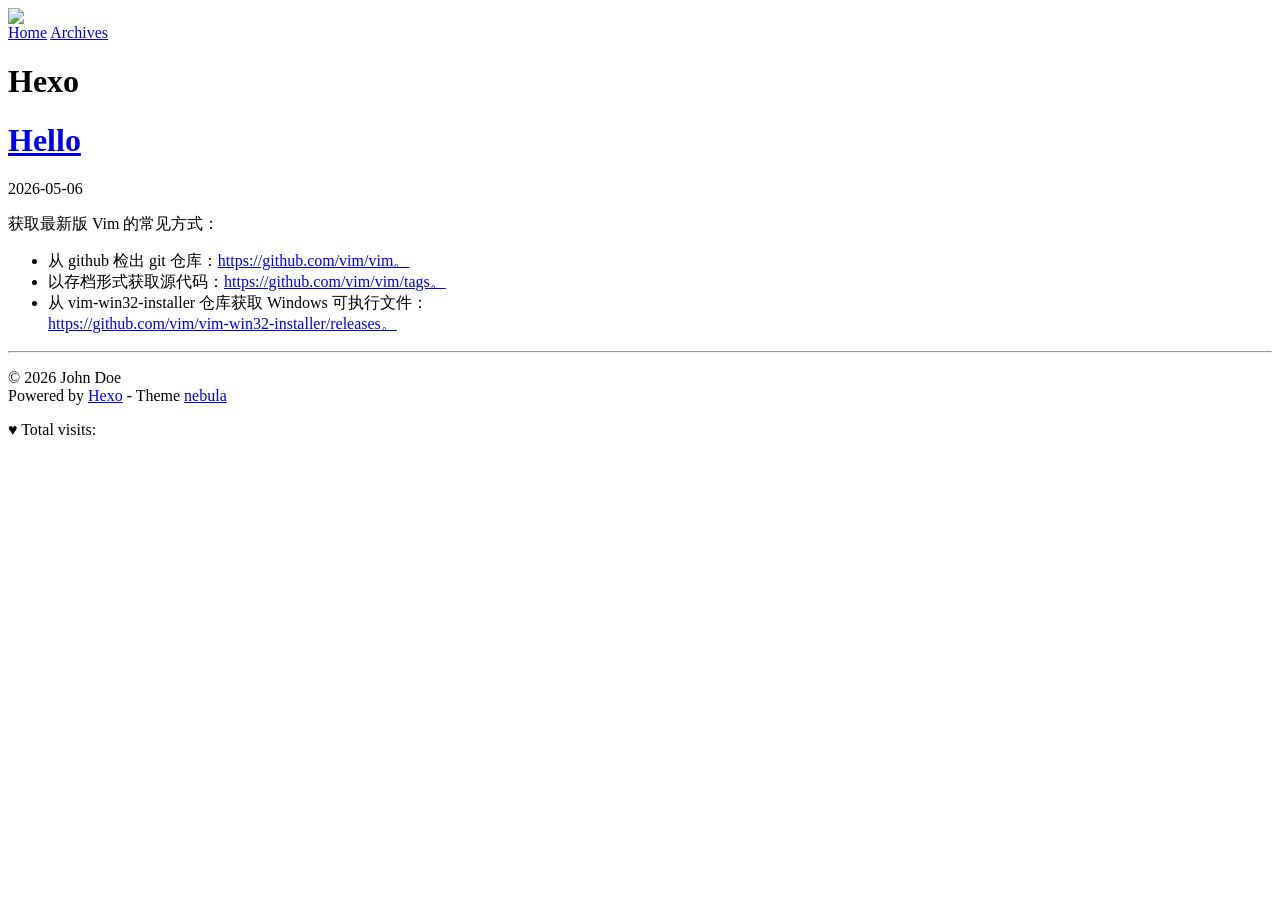
==== index.html @ b6f0b676 "Site updated: YYYY-05-2026年5月8日 20:26:50" ====
<html>

<head>
    <meta charset="utf-8">
    
    <title>Hexo</title>
    <meta http-equiv="X-UA-Compatible" content="IE=edge">
    <meta name="viewport" content="width=device-width, initial-scale=1">

    <meta name="description" content="">
    <meta name="author" content="">
    <link rel="icon" href="/favicon/favicon.ico">
    
<link rel="stylesheet" href="/startagain/css/main.css">

    
<link rel="stylesheet" href="/startagain/css/tagplugins.css">

    
<link rel="stylesheet" href="/startagain/css/highlight.css">

    


    <!-- rss -->
    
    
      <link rel="alternate" href="/startagain/atom.xml" title="Hexo" type="application/atom+xml" />
    
<meta name="generator" content="Hexo 8.1.1"></head>

<body>
  <div class="blog-header">
   <a id="menu-nav-icon"><img src="/startagain/image/menu.png"/></a>
   <div class="nav-container">
     <nav id="main-nav">
       
         <a class="main-nav-link" href="/startagain/">Home</a>
       
         <a class="main-nav-link" href="/startagain/archives">Archives</a>
       
     </nav>
   </div>
   <!--
   <div id="search-form-wrap">
     <form action="//google.com/search" method="get" accept-charset="UTF-8" class="search-form"><input type="search" name="q" class="search-form-input" placeholder="Search"><button type="submit" class="search-form-submit">&#xF002;</button><input type="hidden" name="sitesearch" value="https://shirenyuaaaa.github.io/startagain"></form>
   </div>
 -->
    <h1 class="blog-title">Hexo</h1>
    <p class="lead blog-description"></p>
</div>

  <div id='main-part'>
      
    <div class="main">
<div class="blog-post">
    <!-- Title -->
    
      <h1 class="blog-post-title">
        <a href="/startagain/2026/05/06/Hello/">Hello</a>
      </h1>
    
    <!-- Date and Author -->
    <p class="blog-post-meta">
        2026-05-06
        
    </p>

    

    <!-- Content -->
    <p>获取最新版 Vim 的常见方式：</p>
<ul>
<li>从 github 检出 git 仓库：<a target="_blank" rel="noopener" href="https://github.com/vim/vim%E3%80%82">https://github.com/vim/vim。</a></li>
<li>以存档形式获取源代码：<a target="_blank" rel="noopener" href="https://github.com/vim/vim/tags%E3%80%82">https://github.com/vim/vim/tags。</a></li>
<li>从 vim-win32-installer 仓库获取 Windows 可执行文件：<br><a target="_blank" rel="noopener" href="https://github.com/vim/vim-win32-installer/releases%E3%80%82">https://github.com/vim/vim-win32-installer/releases。</a></li>
</ul>

    <!-- Only display the Read More link if we are displaying an excerpt -->
    

    <hr />

    

    



</div>
</div>






  </div>
  <!-- Footer -->
  <div id="footer">
  <div id="footer-social">
    
    
    
    
    
    
</div>

  <p id="footer-info">
    &copy; 2026 John Doe<br>
    Powered by <a href="http://hexo.io/" target="_blank">Hexo</a> -
    Theme <a href="https://github.com/Suolawangzai/hexo-theme-nebula" target="_blank">nebula</a>
  </p>

  <div id="busuanzi">
    <span id="busuanzi_container_site_pv">
      &hearts;
    Total visits: <span id="busuanzi_value_site_pv"></span>
    </span>
  </div>
  <!--
  <div id="footer-info">
    &copy; 2026 John Doe<br>
    Powered by <a href="http://hexo.io/" target="_blank">Hexo</a>
  </div>
-->
</div>

  <!-- After footer scripts -->
  <!-- Disqus Comments -->


<script src="https://ajax.googleapis.com/ajax/libs/jquery/3.2.1/jquery.min.js"></script>
<script async src="//dn-lbstatics.qbox.me/busuanzi/2.3/busuanzi.pure.mini.js"></script>

<script src="/startagain/js/main.js"></script>


</body>

</html>
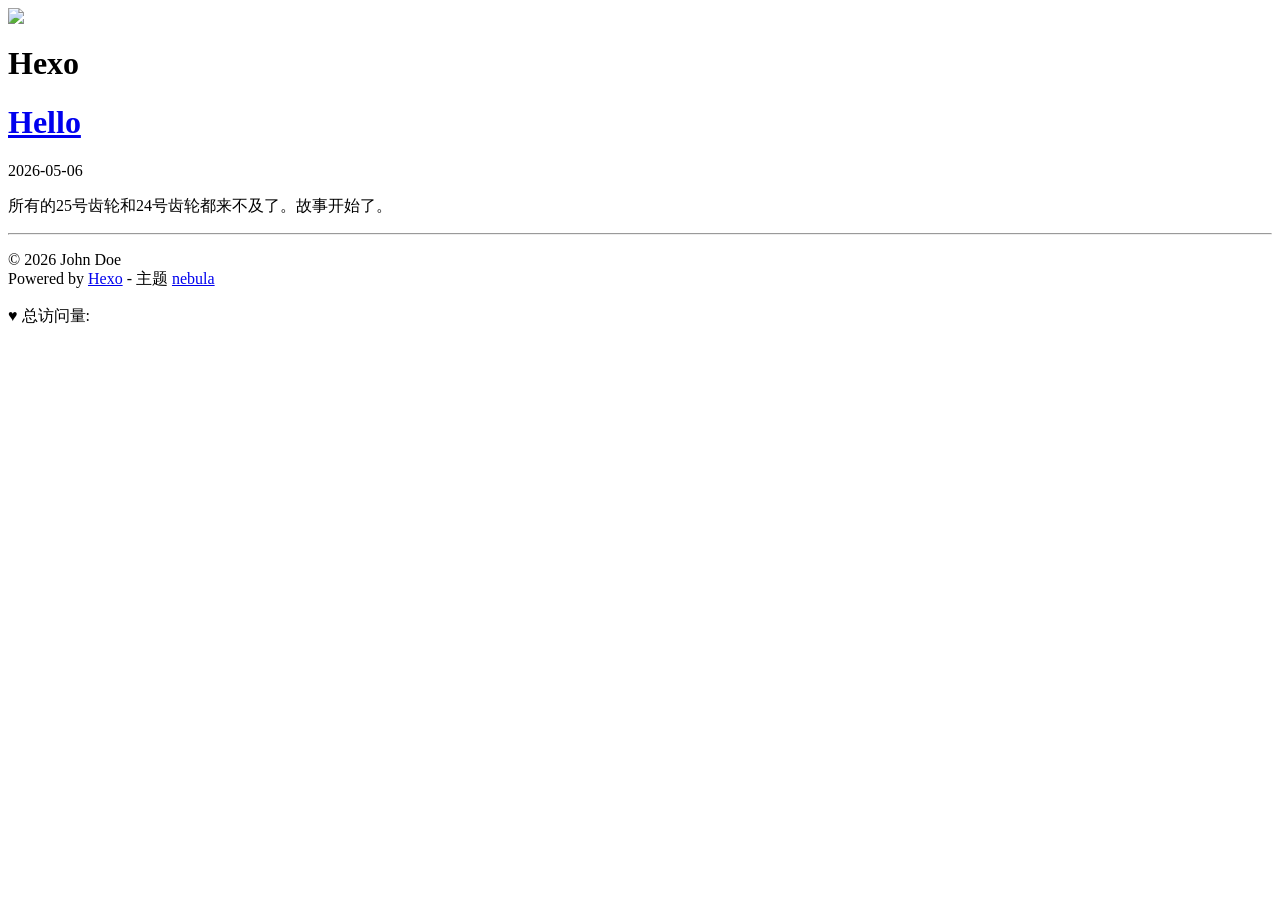
==== commit fb233bea: "Site updated: YYYY-05-2026年5月8日 21:07:48" ====
--- a/index.html
+++ b/index.html
@@ -25,8 +25,6 @@
     <!-- rss -->
     
     
-      <link rel="alternate" href="/startagain/atom.xml" title="Hexo" type="application/atom+xml" />
-    
 <meta name="generator" content="Hexo 8.1.1"></head>
 
 <body>
@@ -34,10 +32,6 @@
    <a id="menu-nav-icon"><img src="/startagain/image/menu.png"/></a>
    <div class="nav-container">
      <nav id="main-nav">
-       
-         <a class="main-nav-link" href="/startagain/">Home</a>
-       
-         <a class="main-nav-link" href="/startagain/archives">Archives</a>
        
      </nav>
    </div>
@@ -69,12 +63,7 @@
     
 
     <!-- Content -->
-    <p>获取最新版 Vim 的常见方式：</p>
-<ul>
-<li>从 github 检出 git 仓库：<a target="_blank" rel="noopener" href="https://github.com/vim/vim%E3%80%82">https://github.com/vim/vim。</a></li>
-<li>以存档形式获取源代码：<a target="_blank" rel="noopener" href="https://github.com/vim/vim/tags%E3%80%82">https://github.com/vim/vim/tags。</a></li>
-<li>从 vim-win32-installer 仓库获取 Windows 可执行文件：<br><a target="_blank" rel="noopener" href="https://github.com/vim/vim-win32-installer/releases%E3%80%82">https://github.com/vim/vim-win32-installer/releases。</a></li>
-</ul>
+    <p>所有的25号齿轮和24号齿轮都来不及了。故事开始了。</p>
 
     <!-- Only display the Read More link if we are displaying an excerpt -->
     
@@ -110,13 +99,13 @@
   <p id="footer-info">
     &copy; 2026 John Doe<br>
     Powered by <a href="http://hexo.io/" target="_blank">Hexo</a> -
-    Theme <a href="https://github.com/Suolawangzai/hexo-theme-nebula" target="_blank">nebula</a>
+    主题 <a href="https://github.com/Suolawangzai/hexo-theme-nebula" target="_blank">nebula</a>
   </p>
 
   <div id="busuanzi">
     <span id="busuanzi_container_site_pv">
       &hearts;
-    Total visits: <span id="busuanzi_value_site_pv"></span>
+    总访问量: <span id="busuanzi_value_site_pv"></span>
     </span>
   </div>
   <!--
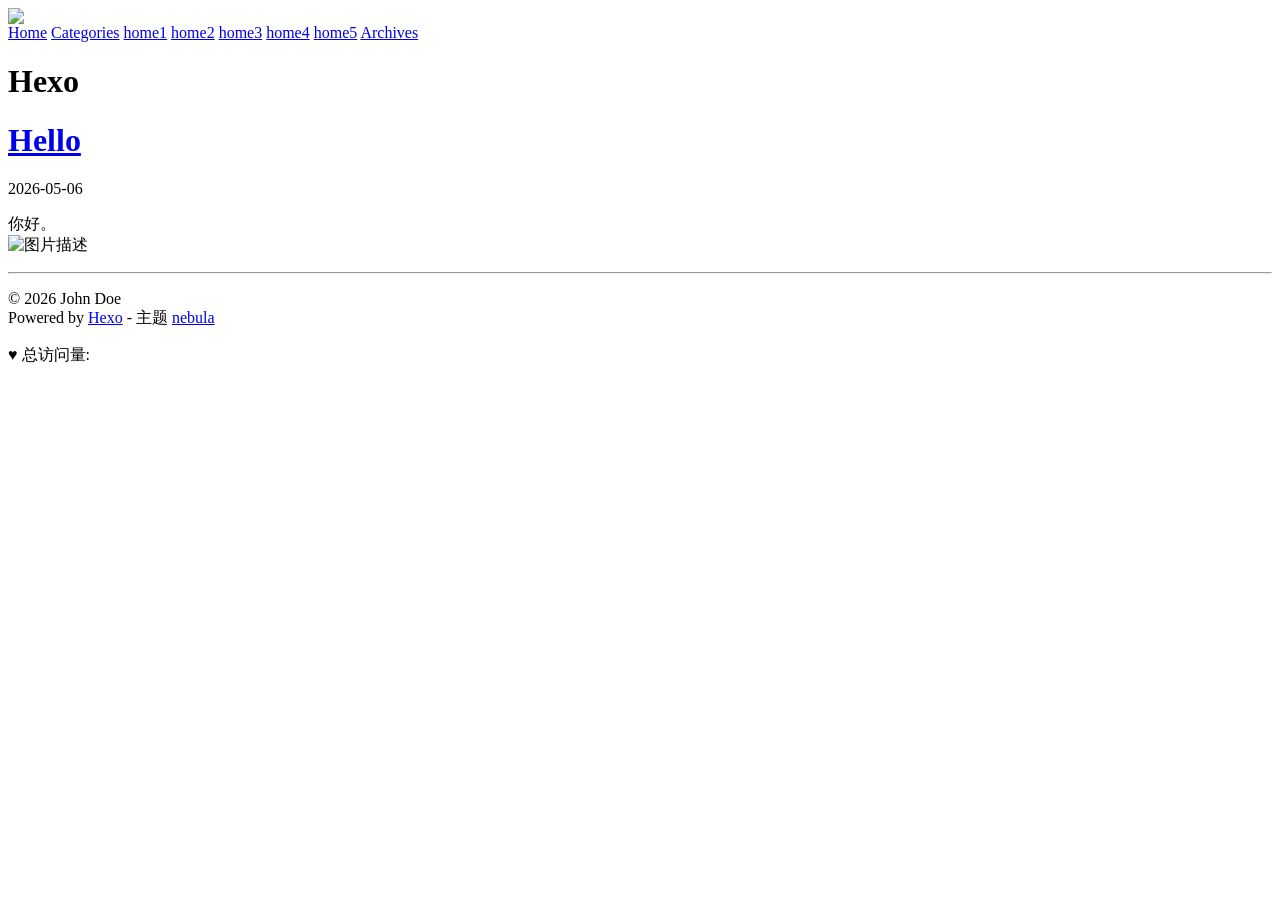
==== commit 8bf7d7e4: "Site updated: YYYY-05-2026年5月8日 22:07:52" ====
--- a/index.html
+++ b/index.html
@@ -25,6 +25,8 @@
     <!-- rss -->
     
     
+      <link rel="alternate" href="/startagain/atom.xml" title="Hexo" type="application/atom+xml" />
+    
 <meta name="generator" content="Hexo 8.1.1"></head>
 
 <body>
@@ -32,6 +34,22 @@
    <a id="menu-nav-icon"><img src="/startagain/image/menu.png"/></a>
    <div class="nav-container">
      <nav id="main-nav">
+       
+         <a class="main-nav-link" href="/startagain/">Home</a>
+       
+         <a class="main-nav-link" href="/startagain/categories/">Categories</a>
+       
+         <a class="main-nav-link" href="/startagain/home1/">home1</a>
+       
+         <a class="main-nav-link" href="/startagain/home2/">home2</a>
+       
+         <a class="main-nav-link" href="/startagain/home3/">home3</a>
+       
+         <a class="main-nav-link" href="/startagain/home4/">home4</a>
+       
+         <a class="main-nav-link" href="/startagain/home5/">home5</a>
+       
+         <a class="main-nav-link" href="/startagain/archives">Archives</a>
        
      </nav>
    </div>
@@ -63,7 +81,7 @@
     
 
     <!-- Content -->
-    <p>所有的25号齿轮和24号齿轮都来不及了。故事开始了。</p>
+    <p>你好。<br><img src="https://cdn.jsdelivr.net/gh/Shirenyuaaaa/startagain@images/b.png" alt="图片描述"></p>
 
     <!-- Only display the Read More link if we are displaying an excerpt -->
     
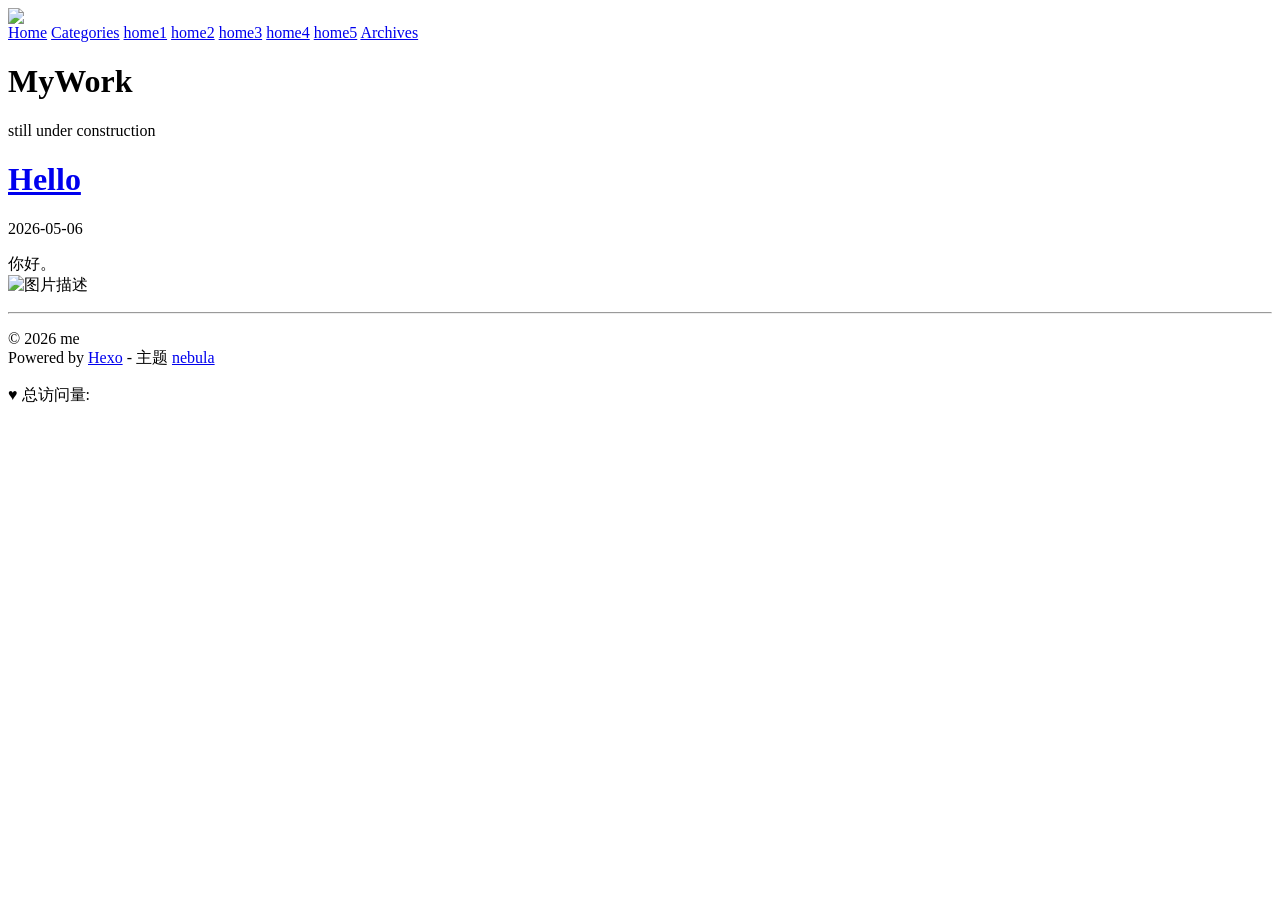
==== commit 46f7c4b6: "Site updated: YYYY-05-2026年5月8日 22:32:59" ====
--- a/index.html
+++ b/index.html
@@ -3,7 +3,7 @@
 <head>
     <meta charset="utf-8">
     
-    <title>Hexo</title>
+    <title>MyWork</title>
     <meta http-equiv="X-UA-Compatible" content="IE=edge">
     <meta name="viewport" content="width=device-width, initial-scale=1">
 
@@ -25,7 +25,7 @@
     <!-- rss -->
     
     
-      <link rel="alternate" href="/startagain/atom.xml" title="Hexo" type="application/atom+xml" />
+      <link rel="alternate" href="/startagain/atom.xml" title="MyWork" type="application/atom+xml" />
     
 <meta name="generator" content="Hexo 8.1.1"></head>
 
@@ -58,8 +58,8 @@
      <form action="//google.com/search" method="get" accept-charset="UTF-8" class="search-form"><input type="search" name="q" class="search-form-input" placeholder="Search"><button type="submit" class="search-form-submit">&#xF002;</button><input type="hidden" name="sitesearch" value="https://shirenyuaaaa.github.io/startagain"></form>
    </div>
  -->
-    <h1 class="blog-title">Hexo</h1>
-    <p class="lead blog-description"></p>
+    <h1 class="blog-title">MyWork</h1>
+    <p class="lead blog-description">still under construction</p>
 </div>
 
   <div id='main-part'>
@@ -81,7 +81,7 @@
     
 
     <!-- Content -->
-    <p>你好。<br><img src="https://cdn.jsdelivr.net/gh/Shirenyuaaaa/startagain@images/b.png" alt="图片描述"></p>
+    <p>你好。<br><img src="https://cdn.jsdelivr.net/gh/Shirenyuaaaa/startagain@images/b1.png" alt="图片描述"></p>
 
     <!-- Only display the Read More link if we are displaying an excerpt -->
     
@@ -115,7 +115,7 @@
 </div>
 
   <p id="footer-info">
-    &copy; 2026 John Doe<br>
+    &copy; 2026 me<br>
     Powered by <a href="http://hexo.io/" target="_blank">Hexo</a> -
     主题 <a href="https://github.com/Suolawangzai/hexo-theme-nebula" target="_blank">nebula</a>
   </p>
@@ -128,7 +128,7 @@
   </div>
   <!--
   <div id="footer-info">
-    &copy; 2026 John Doe<br>
+    &copy; 2026 me<br>
     Powered by <a href="http://hexo.io/" target="_blank">Hexo</a>
   </div>
 -->
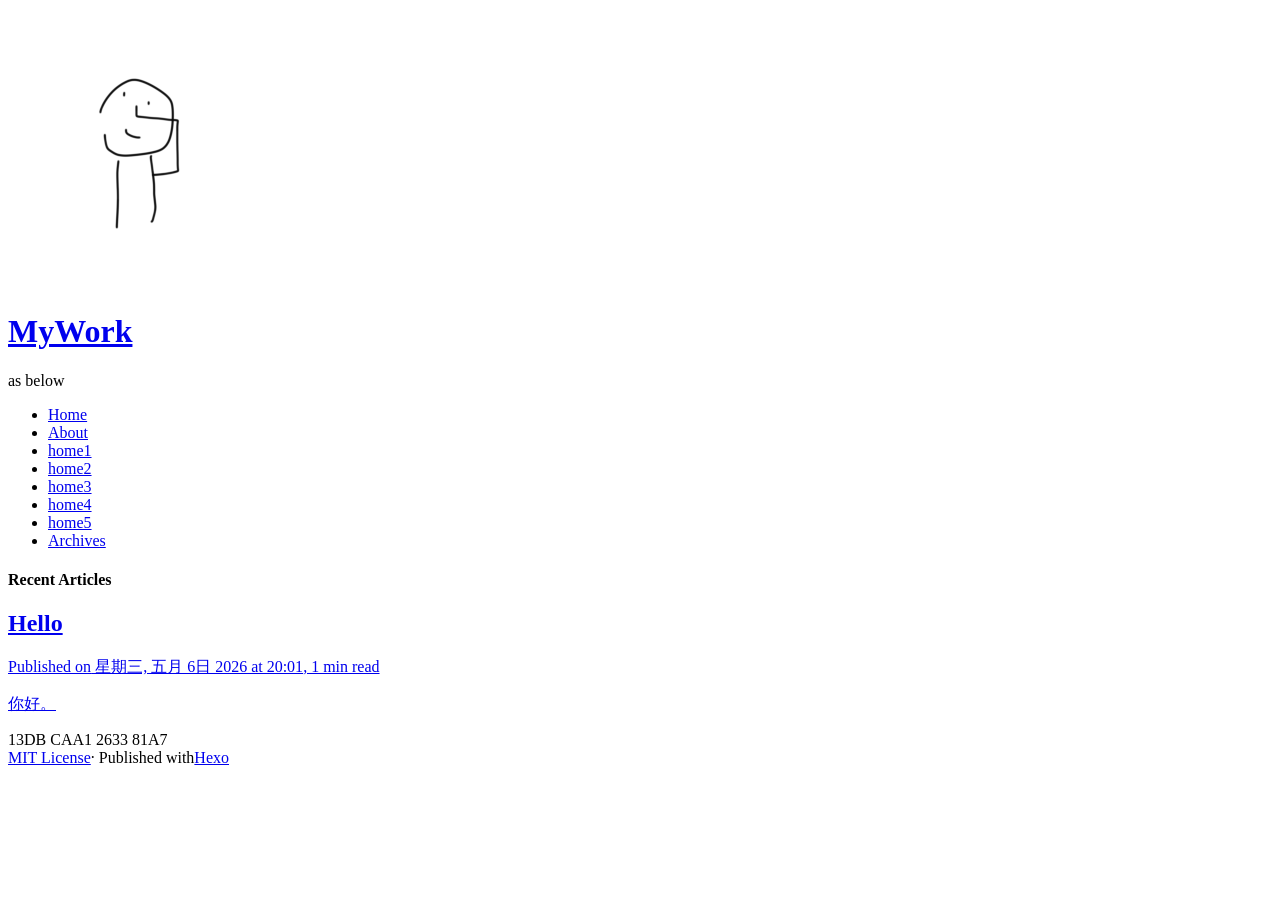
==== commit 41eeeaf3: "Site updated: YYYY-05-2026年5月12日 23:59:49" ====
--- a/index.html
+++ b/index.html
@@ -1,149 +1,2 @@
-<html>
-
-<head>
-    <meta charset="utf-8">
-    
-    <title>MyWork</title>
-    <meta http-equiv="X-UA-Compatible" content="IE=edge">
-    <meta name="viewport" content="width=device-width, initial-scale=1">
-
-    <meta name="description" content="">
-    <meta name="author" content="">
-    <link rel="icon" href="/favicon/favicon.ico">
-    
-<link rel="stylesheet" href="/startagain/css/main.css">
-
-    
-<link rel="stylesheet" href="/startagain/css/tagplugins.css">
-
-    
-<link rel="stylesheet" href="/startagain/css/highlight.css">
-
-    
-
-
-    <!-- rss -->
-    
-    
-      <link rel="alternate" href="/startagain/atom.xml" title="MyWork" type="application/atom+xml" />
-    
-<meta name="generator" content="Hexo 8.1.1"></head>
-
-<body>
-  <div class="blog-header">
-   <a id="menu-nav-icon"><img src="/startagain/image/menu.png"/></a>
-   <div class="nav-container">
-     <nav id="main-nav">
-       
-         <a class="main-nav-link" href="/startagain/">Home</a>
-       
-         <a class="main-nav-link" href="/startagain/categories/">Categories</a>
-       
-         <a class="main-nav-link" href="/startagain/home1/">home1</a>
-       
-         <a class="main-nav-link" href="/startagain/home2/">home2</a>
-       
-         <a class="main-nav-link" href="/startagain/home3/">home3</a>
-       
-         <a class="main-nav-link" href="/startagain/home4/">home4</a>
-       
-         <a class="main-nav-link" href="/startagain/home5/">home5</a>
-       
-         <a class="main-nav-link" href="/startagain/archives">Archives</a>
-       
-     </nav>
-   </div>
-   <!--
-   <div id="search-form-wrap">
-     <form action="//google.com/search" method="get" accept-charset="UTF-8" class="search-form"><input type="search" name="q" class="search-form-input" placeholder="Search"><button type="submit" class="search-form-submit">&#xF002;</button><input type="hidden" name="sitesearch" value="https://shirenyuaaaa.github.io/startagain"></form>
-   </div>
- -->
-    <h1 class="blog-title">MyWork</h1>
-    <p class="lead blog-description">still under construction</p>
-</div>
-
-  <div id='main-part'>
-      
-    <div class="main">
-<div class="blog-post">
-    <!-- Title -->
-    
-      <h1 class="blog-post-title">
-        <a href="/startagain/2026/05/06/Hello/">Hello</a>
-      </h1>
-    
-    <!-- Date and Author -->
-    <p class="blog-post-meta">
-        2026-05-06
-        
-    </p>
-
-    
-
-    <!-- Content -->
-    <p>你好。<br><img src="https://cdn.jsdelivr.net/gh/Shirenyuaaaa/startagain@images/b1.png" alt="图片描述"></p>
-
-    <!-- Only display the Read More link if we are displaying an excerpt -->
-    
-
-    <hr />
-
-    
-
-    
-
-
-
-</div>
-</div>
-
-
-
-
-
-
-  </div>
-  <!-- Footer -->
-  <div id="footer">
-  <div id="footer-social">
-    
-    
-    
-    
-    
-    
-</div>
-
-  <p id="footer-info">
-    &copy; 2026 me<br>
-    Powered by <a href="http://hexo.io/" target="_blank">Hexo</a> -
-    主题 <a href="https://github.com/Suolawangzai/hexo-theme-nebula" target="_blank">nebula</a>
-  </p>
-
-  <div id="busuanzi">
-    <span id="busuanzi_container_site_pv">
-      &hearts;
-    总访问量: <span id="busuanzi_value_site_pv"></span>
-    </span>
-  </div>
-  <!--
-  <div id="footer-info">
-    &copy; 2026 me<br>
-    Powered by <a href="http://hexo.io/" target="_blank">Hexo</a>
-  </div>
--->
-</div>
-
-  <!-- After footer scripts -->
-  <!-- Disqus Comments -->
-
-
-<script src="https://ajax.googleapis.com/ajax/libs/jquery/3.2.1/jquery.min.js"></script>
-<script async src="//dn-lbstatics.qbox.me/busuanzi/2.3/busuanzi.pure.mini.js"></script>
-
-<script src="/startagain/js/main.js"></script>
-
-
-</body>
-
-</html>
+<!DOCTYPE html><html lang="en-us"><head><meta charset="UTF-8"><meta http-equiv="X-UA-Compatible" content="IE=edge,chrome=1"><title>MyWork</title><meta name="description"><meta name="generator" content="MyWork"><meta name="author" content="me"><meta name="keywords" content="sjaak van den berg, svdb, bitcoin, crypto, payment, integration, bitcoins, wordpress, betaling, webshop, front end, design, ontwerp, developer"><meta name="HandheldFriendly" content="True"><meta name="MobileOptimized" content="320"><meta name="viewport" content="width=device-width,initial-scale=1.0,maximum-scale=1,user-scalable=0"><link rel="stylesheet" type="text/css" href="/startagain/styles/screen.css"><link rel="apple-touch-icon" sizes="57x57" href="/images/apple-touch-icon-57x57.png"><link rel="apple-touch-icon" sizes="60x60" href="/images/apple-touch-icon-60x60.png"><link rel="apple-touch-icon" sizes="72x72" href="/images/apple-touch-icon-72x72.png"><link rel="apple-touch-icon" sizes="76x76" href="/images/apple-touch-icon-76x76.png"><link rel="apple-touch-icon" sizes="114x114" href="/images/apple-touch-icon-114x114.png"><link rel="apple-touch-icon" sizes="120x120" href="/images/apple-touch-icon-120x120.png"><link rel="apple-touch-icon" sizes="144x144" href="/images/apple-touch-icon-144x144.png"><link rel="apple-touch-icon" sizes="152x152" href="/images/apple-touch-icon-152x152.png"><link rel="apple-touch-icon" sizes="180x180" href="/images/apple-touch-icon-180x180.png"><link rel="icon" type="image/png" sizes="16x16" href="/images/favicon-16x16.png"><link rel="icon" type="image/png" sizes="32x32" href="/images/favicon-32x32.png"><link rel="icon" type="image/png" sizes="96x96" href="/images/favicon-96x96.png"><link rel="icon" type="image/png" sizes="160x160" href="/images/favicon-160x160.png"><link rel="icon" type="image/png" sizes="192x192" href="/images/favicon-192x192.png"><meta name="msapplication-TileColor" content="#121315"><meta name="msapplication-TileImage" content="/images/mstile-144x144.png"></head><body itemscope itemtype="https://schema.org/WebPage"><header itemscope itemtype="https://schema.org/WPHeader"><a href="/startagain/"><img src="/images/b1.png" alt="MyWork" title="MyWork"></a><h1><a href="/startagain/" alt="MyWork" title="MyWork" itemprop="headline">MyWork</a></h1><p itemprop="description">as below</p><nav itemscope itemtype="https://schema.org/SiteNavigationElement"><ul><li itemprop="name"><a href="/" alt="Home" title="Home" itemprop="url">Home</a></li><li itemprop="name"><a href="/about" alt="About" title="About" itemprop="url">About</a></li><li itemprop="name"><a href="/home1/" alt="home1" title="home1" itemprop="url">home1</a></li><li itemprop="name"><a href="/home2/" alt="home2" title="home2" itemprop="url">home2</a></li><li itemprop="name"><a href="/home3/" alt="home3" title="home3" itemprop="url">home3</a></li><li itemprop="name"><a href="/home4/" alt="home4" title="home4" itemprop="url">home4</a></li><li itemprop="name"><a href="/home5/" alt="home5" title="home5" itemprop="url">home5</a></li><li itemprop="name"><a href="/archives" alt="Archives" title="Archives" itemprop="url">Archives</a></li></ul></nav><div class="space"></div></header><main itemscope itemtype="https://schema.org/Blog"><h4 class="page-title">Recent Articles</h4><a href="/startagain/2026/05/06/Hello/" class="article"><article itemscope itemprop="blogPost" itemtype="https://schema.org/BlogPosting" class="item"><h2 itemprop="headline">Hello</h2><span class="post-meta">Published on<time itemprop="datePublished" datetime="2026-05-06T12:01:58.000Z"> 星期三, 五月 6日 2026 at 20:01</time>, 1 min read</span><p itemprop="text" class="post-excerpt">你好。
+</p></article></a><footer itemscope itemtype="https://schema.org/WPFooter"><section class="pubkey">13DB CAA1 2633 81A7</section><section class="copyright"><a target="_blank" rel="noopener" href="http://opensource.org/licenses/MIT">MIT License</a>&middot; Published with<a target="_blank" rel="noopener" href="https://hexo.io/">Hexo</a></section></footer></main></body></html>
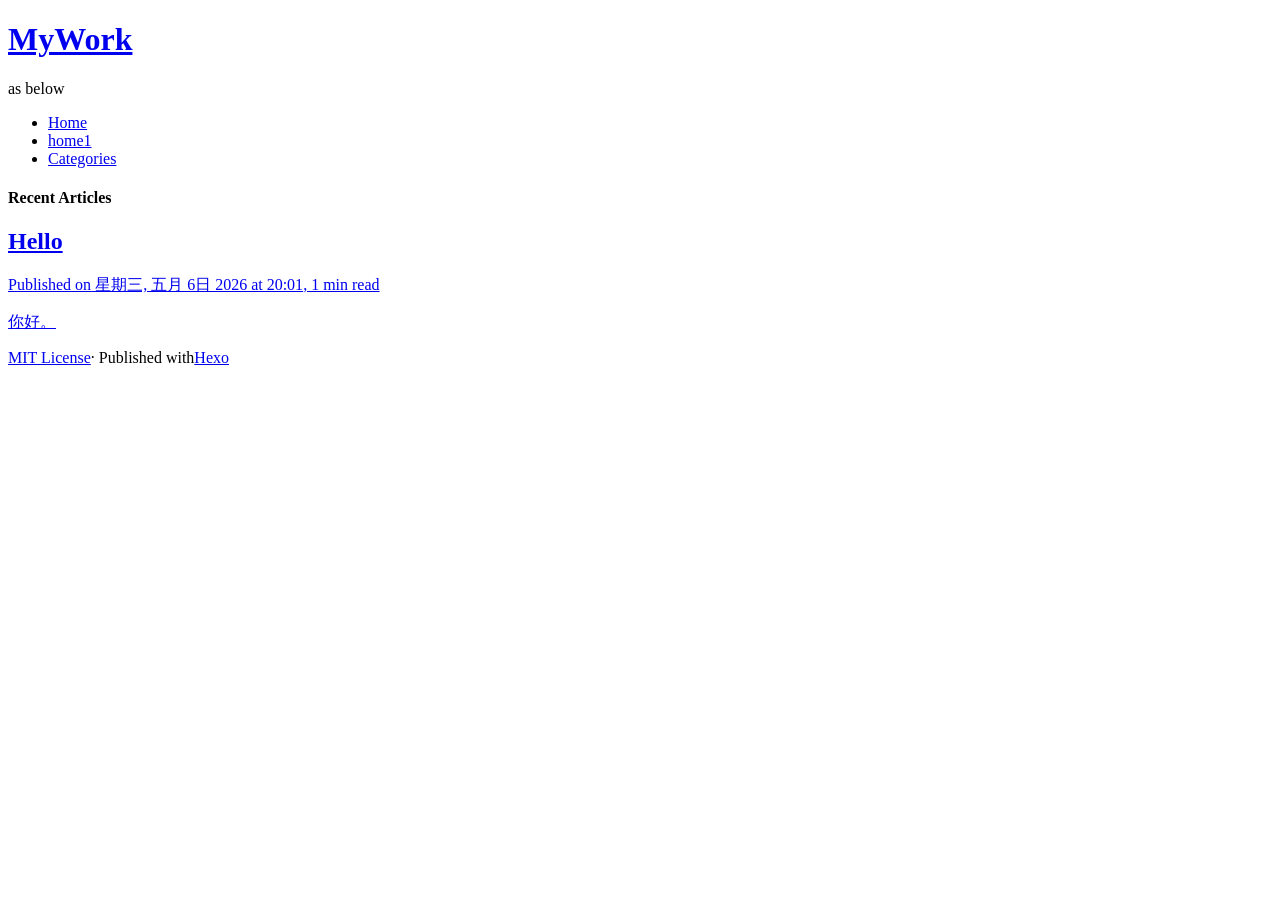
==== commit 638c48f4: "Site updated: YYYY-05-2026年5月13日 00:09:31" ====
--- a/index.html
+++ b/index.html
@@ -1,2 +1,2 @@
-<!DOCTYPE html><html lang="en-us"><head><meta charset="UTF-8"><meta http-equiv="X-UA-Compatible" content="IE=edge,chrome=1"><title>MyWork</title><meta name="description"><meta name="generator" content="MyWork"><meta name="author" content="me"><meta name="keywords" content="sjaak van den berg, svdb, bitcoin, crypto, payment, integration, bitcoins, wordpress, betaling, webshop, front end, design, ontwerp, developer"><meta name="HandheldFriendly" content="True"><meta name="MobileOptimized" content="320"><meta name="viewport" content="width=device-width,initial-scale=1.0,maximum-scale=1,user-scalable=0"><link rel="stylesheet" type="text/css" href="/startagain/styles/screen.css"><link rel="apple-touch-icon" sizes="57x57" href="/images/apple-touch-icon-57x57.png"><link rel="apple-touch-icon" sizes="60x60" href="/images/apple-touch-icon-60x60.png"><link rel="apple-touch-icon" sizes="72x72" href="/images/apple-touch-icon-72x72.png"><link rel="apple-touch-icon" sizes="76x76" href="/images/apple-touch-icon-76x76.png"><link rel="apple-touch-icon" sizes="114x114" href="/images/apple-touch-icon-114x114.png"><link rel="apple-touch-icon" sizes="120x120" href="/images/apple-touch-icon-120x120.png"><link rel="apple-touch-icon" sizes="144x144" href="/images/apple-touch-icon-144x144.png"><link rel="apple-touch-icon" sizes="152x152" href="/images/apple-touch-icon-152x152.png"><link rel="apple-touch-icon" sizes="180x180" href="/images/apple-touch-icon-180x180.png"><link rel="icon" type="image/png" sizes="16x16" href="/images/favicon-16x16.png"><link rel="icon" type="image/png" sizes="32x32" href="/images/favicon-32x32.png"><link rel="icon" type="image/png" sizes="96x96" href="/images/favicon-96x96.png"><link rel="icon" type="image/png" sizes="160x160" href="/images/favicon-160x160.png"><link rel="icon" type="image/png" sizes="192x192" href="/images/favicon-192x192.png"><meta name="msapplication-TileColor" content="#121315"><meta name="msapplication-TileImage" content="/images/mstile-144x144.png"></head><body itemscope itemtype="https://schema.org/WebPage"><header itemscope itemtype="https://schema.org/WPHeader"><a href="/startagain/"><img src="/images/b1.png" alt="MyWork" title="MyWork"></a><h1><a href="/startagain/" alt="MyWork" title="MyWork" itemprop="headline">MyWork</a></h1><p itemprop="description">as below</p><nav itemscope itemtype="https://schema.org/SiteNavigationElement"><ul><li itemprop="name"><a href="/" alt="Home" title="Home" itemprop="url">Home</a></li><li itemprop="name"><a href="/about" alt="About" title="About" itemprop="url">About</a></li><li itemprop="name"><a href="/home1/" alt="home1" title="home1" itemprop="url">home1</a></li><li itemprop="name"><a href="/home2/" alt="home2" title="home2" itemprop="url">home2</a></li><li itemprop="name"><a href="/home3/" alt="home3" title="home3" itemprop="url">home3</a></li><li itemprop="name"><a href="/home4/" alt="home4" title="home4" itemprop="url">home4</a></li><li itemprop="name"><a href="/home5/" alt="home5" title="home5" itemprop="url">home5</a></li><li itemprop="name"><a href="/archives" alt="Archives" title="Archives" itemprop="url">Archives</a></li></ul></nav><div class="space"></div></header><main itemscope itemtype="https://schema.org/Blog"><h4 class="page-title">Recent Articles</h4><a href="/startagain/2026/05/06/Hello/" class="article"><article itemscope itemprop="blogPost" itemtype="https://schema.org/BlogPosting" class="item"><h2 itemprop="headline">Hello</h2><span class="post-meta">Published on<time itemprop="datePublished" datetime="2026-05-06T12:01:58.000Z"> 星期三, 五月 6日 2026 at 20:01</time>, 1 min read</span><p itemprop="text" class="post-excerpt">你好。
-</p></article></a><footer itemscope itemtype="https://schema.org/WPFooter"><section class="pubkey">13DB CAA1 2633 81A7</section><section class="copyright"><a target="_blank" rel="noopener" href="http://opensource.org/licenses/MIT">MIT License</a>&middot; Published with<a target="_blank" rel="noopener" href="https://hexo.io/">Hexo</a></section></footer></main></body></html>+<!DOCTYPE html><html lang="en-us"><head><meta charset="UTF-8"><meta http-equiv="X-UA-Compatible" content="IE=edge,chrome=1"><title>MyWork</title><meta name="description"><meta name="generator" content="MyWork"><meta name="author" content="me"><meta name="keywords"><meta name="HandheldFriendly" content="True"><meta name="MobileOptimized" content="320"><meta name="viewport" content="width=device-width,initial-scale=1.0,maximum-scale=1,user-scalable=0"><link rel="stylesheet" type="text/css" href="/startagain/styles/screen.css"><link rel="apple-touch-icon" sizes="57x57" href="/images/apple-touch-icon-57x57.png"><link rel="apple-touch-icon" sizes="60x60" href="/images/apple-touch-icon-60x60.png"><link rel="apple-touch-icon" sizes="72x72" href="/images/apple-touch-icon-72x72.png"><link rel="apple-touch-icon" sizes="76x76" href="/images/apple-touch-icon-76x76.png"><link rel="apple-touch-icon" sizes="114x114" href="/images/apple-touch-icon-114x114.png"><link rel="apple-touch-icon" sizes="120x120" href="/images/apple-touch-icon-120x120.png"><link rel="apple-touch-icon" sizes="144x144" href="/images/apple-touch-icon-144x144.png"><link rel="apple-touch-icon" sizes="152x152" href="/images/apple-touch-icon-152x152.png"><link rel="apple-touch-icon" sizes="180x180" href="/images/apple-touch-icon-180x180.png"><link rel="icon" type="image/png" sizes="16x16" href="/images/favicon-16x16.png"><link rel="icon" type="image/png" sizes="32x32" href="/images/favicon-32x32.png"><link rel="icon" type="image/png" sizes="96x96" href="/images/favicon-96x96.png"><link rel="icon" type="image/png" sizes="160x160" href="/images/favicon-160x160.png"><link rel="icon" type="image/png" sizes="192x192" href="/images/favicon-192x192.png"><meta name="msapplication-TileColor" content="#121315"><meta name="msapplication-TileImage" content="/images/mstile-144x144.png"></head><body itemscope itemtype="https://schema.org/WebPage"><header itemscope itemtype="https://schema.org/WPHeader"><h1><a href="/startagain/" alt="MyWork" title="MyWork" itemprop="headline">MyWork</a></h1><p itemprop="description">as below</p><nav itemscope itemtype="https://schema.org/SiteNavigationElement"><ul><li itemprop="name"><a href="/" alt="Home" title="Home" itemprop="url">Home</a></li><li itemprop="name"><a href="/home1/" alt="home1" title="home1" itemprop="url">home1</a></li><li itemprop="name"><a href="/categories/" alt="Categories" title="Categories" itemprop="url">Categories</a></li></ul></nav><div class="space"></div></header><main itemscope itemtype="https://schema.org/Blog"><h4 class="page-title">Recent Articles</h4><a href="/startagain/2026/05/06/Hello/" class="article"><article itemscope itemprop="blogPost" itemtype="https://schema.org/BlogPosting" class="item"><h2 itemprop="headline">Hello</h2><span class="post-meta">Published on<time itemprop="datePublished" datetime="2026-05-06T12:01:58.000Z"> 星期三, 五月 6日 2026 at 20:01</time>, 1 min read</span><p itemprop="text" class="post-excerpt">你好。
+</p></article></a><footer itemscope itemtype="https://schema.org/WPFooter"><section class="copyright"><a target="_blank" rel="noopener" href="http://opensource.org/licenses/MIT">MIT License</a>&middot; Published with<a target="_blank" rel="noopener" href="https://hexo.io/">Hexo</a></section></footer></main></body></html>
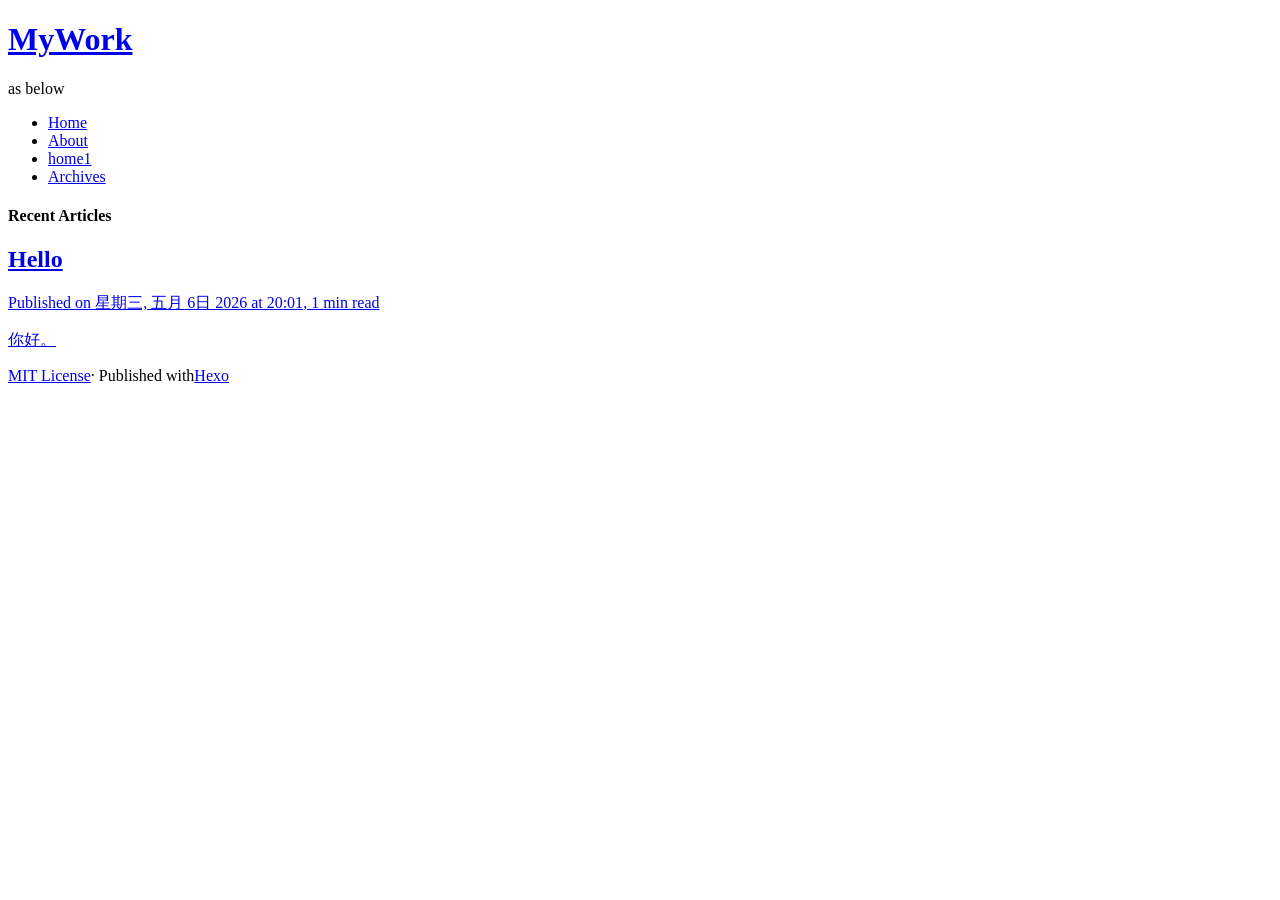
==== commit 2d909d6f: "Site updated: YYYY-05-2026年5月13日 00:20:28" ====
--- a/index.html
+++ b/index.html
@@ -1,2 +1,2 @@
-<!DOCTYPE html><html lang="en-us"><head><meta charset="UTF-8"><meta http-equiv="X-UA-Compatible" content="IE=edge,chrome=1"><title>MyWork</title><meta name="description"><meta name="generator" content="MyWork"><meta name="author" content="me"><meta name="keywords"><meta name="HandheldFriendly" content="True"><meta name="MobileOptimized" content="320"><meta name="viewport" content="width=device-width,initial-scale=1.0,maximum-scale=1,user-scalable=0"><link rel="stylesheet" type="text/css" href="/startagain/styles/screen.css"><link rel="apple-touch-icon" sizes="57x57" href="/images/apple-touch-icon-57x57.png"><link rel="apple-touch-icon" sizes="60x60" href="/images/apple-touch-icon-60x60.png"><link rel="apple-touch-icon" sizes="72x72" href="/images/apple-touch-icon-72x72.png"><link rel="apple-touch-icon" sizes="76x76" href="/images/apple-touch-icon-76x76.png"><link rel="apple-touch-icon" sizes="114x114" href="/images/apple-touch-icon-114x114.png"><link rel="apple-touch-icon" sizes="120x120" href="/images/apple-touch-icon-120x120.png"><link rel="apple-touch-icon" sizes="144x144" href="/images/apple-touch-icon-144x144.png"><link rel="apple-touch-icon" sizes="152x152" href="/images/apple-touch-icon-152x152.png"><link rel="apple-touch-icon" sizes="180x180" href="/images/apple-touch-icon-180x180.png"><link rel="icon" type="image/png" sizes="16x16" href="/images/favicon-16x16.png"><link rel="icon" type="image/png" sizes="32x32" href="/images/favicon-32x32.png"><link rel="icon" type="image/png" sizes="96x96" href="/images/favicon-96x96.png"><link rel="icon" type="image/png" sizes="160x160" href="/images/favicon-160x160.png"><link rel="icon" type="image/png" sizes="192x192" href="/images/favicon-192x192.png"><meta name="msapplication-TileColor" content="#121315"><meta name="msapplication-TileImage" content="/images/mstile-144x144.png"></head><body itemscope itemtype="https://schema.org/WebPage"><header itemscope itemtype="https://schema.org/WPHeader"><h1><a href="/startagain/" alt="MyWork" title="MyWork" itemprop="headline">MyWork</a></h1><p itemprop="description">as below</p><nav itemscope itemtype="https://schema.org/SiteNavigationElement"><ul><li itemprop="name"><a href="/" alt="Home" title="Home" itemprop="url">Home</a></li><li itemprop="name"><a href="/home1/" alt="home1" title="home1" itemprop="url">home1</a></li><li itemprop="name"><a href="/categories/" alt="Categories" title="Categories" itemprop="url">Categories</a></li></ul></nav><div class="space"></div></header><main itemscope itemtype="https://schema.org/Blog"><h4 class="page-title">Recent Articles</h4><a href="/startagain/2026/05/06/Hello/" class="article"><article itemscope itemprop="blogPost" itemtype="https://schema.org/BlogPosting" class="item"><h2 itemprop="headline">Hello</h2><span class="post-meta">Published on<time itemprop="datePublished" datetime="2026-05-06T12:01:58.000Z"> 星期三, 五月 6日 2026 at 20:01</time>, 1 min read</span><p itemprop="text" class="post-excerpt">你好。
+<!DOCTYPE html><html lang="en-us"><head><meta charset="UTF-8"><meta http-equiv="X-UA-Compatible" content="IE=edge,chrome=1"><title>MyWork</title><meta name="description"><meta name="generator" content="MyWork"><meta name="author" content="me"><meta name="keywords"><meta name="HandheldFriendly" content="True"><meta name="MobileOptimized" content="320"><meta name="viewport" content="width=device-width,initial-scale=1.0,maximum-scale=1,user-scalable=0"><link rel="stylesheet" type="text/css" href="/startagain/styles/screen.css"><link rel="apple-touch-icon" sizes="57x57" href="/images/apple-touch-icon-57x57.png"><link rel="apple-touch-icon" sizes="60x60" href="/images/apple-touch-icon-60x60.png"><link rel="apple-touch-icon" sizes="72x72" href="/images/apple-touch-icon-72x72.png"><link rel="apple-touch-icon" sizes="76x76" href="/images/apple-touch-icon-76x76.png"><link rel="apple-touch-icon" sizes="114x114" href="/images/apple-touch-icon-114x114.png"><link rel="apple-touch-icon" sizes="120x120" href="/images/apple-touch-icon-120x120.png"><link rel="apple-touch-icon" sizes="144x144" href="/images/apple-touch-icon-144x144.png"><link rel="apple-touch-icon" sizes="152x152" href="/images/apple-touch-icon-152x152.png"><link rel="apple-touch-icon" sizes="180x180" href="/images/apple-touch-icon-180x180.png"><link rel="icon" type="image/png" sizes="16x16" href="/images/favicon-16x16.png"><link rel="icon" type="image/png" sizes="32x32" href="/images/favicon-32x32.png"><link rel="icon" type="image/png" sizes="96x96" href="/images/favicon-96x96.png"><link rel="icon" type="image/png" sizes="160x160" href="/images/favicon-160x160.png"><link rel="icon" type="image/png" sizes="192x192" href="/images/favicon-192x192.png"><meta name="msapplication-TileColor" content="#121315"><meta name="msapplication-TileImage" content="/images/mstile-144x144.png"></head><body itemscope itemtype="https://schema.org/WebPage"><header itemscope itemtype="https://schema.org/WPHeader"><h1><a href="/startagain/" alt="MyWork" title="MyWork" itemprop="headline">MyWork</a></h1><p itemprop="description">as below</p><nav itemscope itemtype="https://schema.org/SiteNavigationElement"><ul><li itemprop="name"><a href="/startagain/" alt="Home" title="Home" itemprop="url">Home</a></li><li itemprop="name"><a href="/startagain/about/" alt="About" title="About" itemprop="url">About</a></li><li itemprop="name"><a href="/startagain/home1/" alt="home1" title="home1" itemprop="url">home1</a></li><li itemprop="name"><a href="/startagain/archives/" alt="Archives" title="Archives" itemprop="url">Archives</a></li></ul></nav><div class="space"></div></header><main itemscope itemtype="https://schema.org/Blog"><h4 class="page-title">Recent Articles</h4><a href="/startagain/2026/05/06/Hello/" class="article"><article itemscope itemprop="blogPost" itemtype="https://schema.org/BlogPosting" class="item"><h2 itemprop="headline">Hello</h2><span class="post-meta">Published on<time itemprop="datePublished" datetime="2026-05-06T12:01:58.000Z"> 星期三, 五月 6日 2026 at 20:01</time>, 1 min read</span><p itemprop="text" class="post-excerpt">你好。
 </p></article></a><footer itemscope itemtype="https://schema.org/WPFooter"><section class="copyright"><a target="_blank" rel="noopener" href="http://opensource.org/licenses/MIT">MIT License</a>&middot; Published with<a target="_blank" rel="noopener" href="https://hexo.io/">Hexo</a></section></footer></main></body></html>
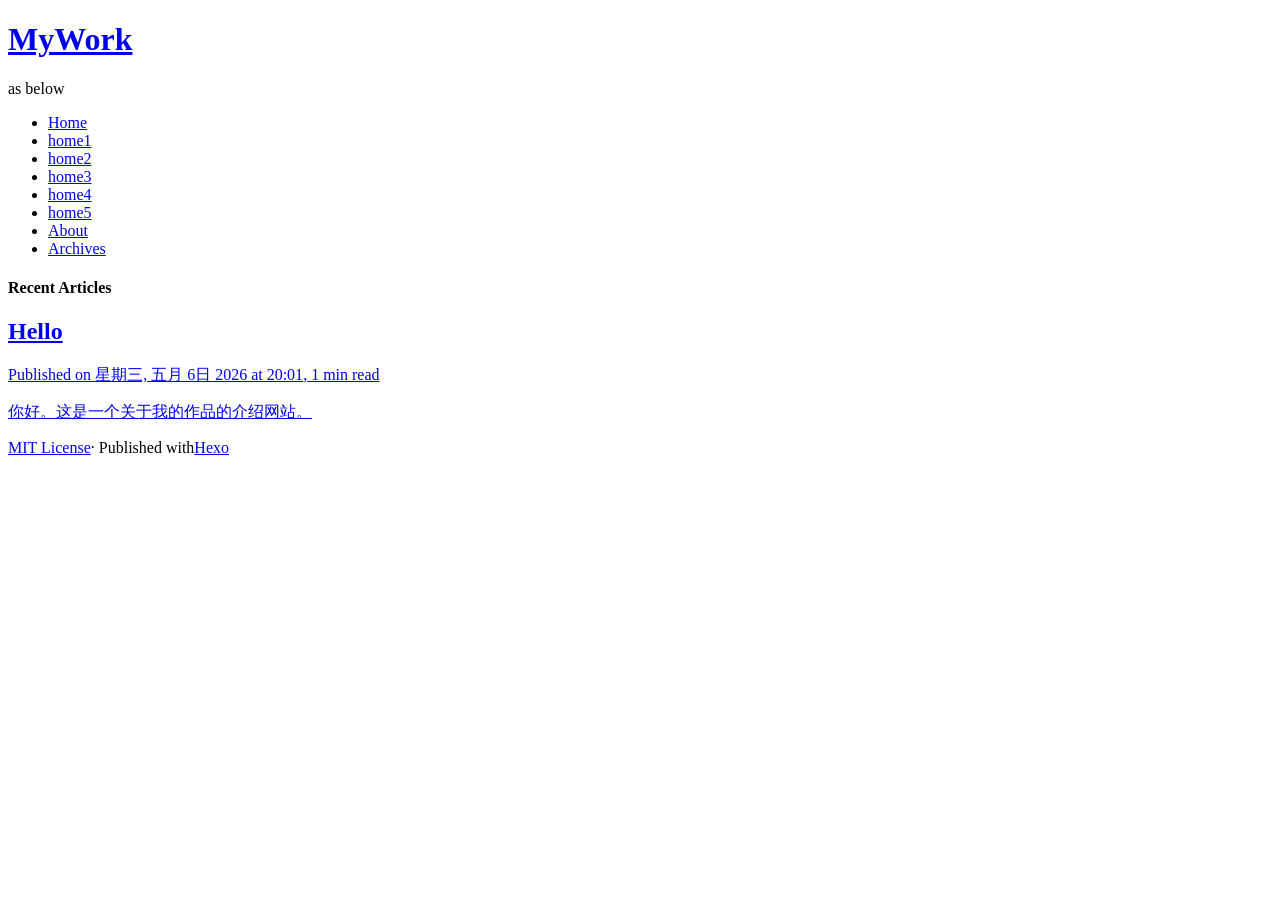
==== commit b8857d9a: "Site updated: YYYY-05-2026年5月14日 00:20:59" ====
--- a/index.html
+++ b/index.html
@@ -1,2 +1,2 @@
-<!DOCTYPE html><html lang="en-us"><head><meta charset="UTF-8"><meta http-equiv="X-UA-Compatible" content="IE=edge,chrome=1"><title>MyWork</title><meta name="description"><meta name="generator" content="MyWork"><meta name="author" content="me"><meta name="keywords"><meta name="HandheldFriendly" content="True"><meta name="MobileOptimized" content="320"><meta name="viewport" content="width=device-width,initial-scale=1.0,maximum-scale=1,user-scalable=0"><link rel="stylesheet" type="text/css" href="/startagain/styles/screen.css"><link rel="apple-touch-icon" sizes="57x57" href="/images/apple-touch-icon-57x57.png"><link rel="apple-touch-icon" sizes="60x60" href="/images/apple-touch-icon-60x60.png"><link rel="apple-touch-icon" sizes="72x72" href="/images/apple-touch-icon-72x72.png"><link rel="apple-touch-icon" sizes="76x76" href="/images/apple-touch-icon-76x76.png"><link rel="apple-touch-icon" sizes="114x114" href="/images/apple-touch-icon-114x114.png"><link rel="apple-touch-icon" sizes="120x120" href="/images/apple-touch-icon-120x120.png"><link rel="apple-touch-icon" sizes="144x144" href="/images/apple-touch-icon-144x144.png"><link rel="apple-touch-icon" sizes="152x152" href="/images/apple-touch-icon-152x152.png"><link rel="apple-touch-icon" sizes="180x180" href="/images/apple-touch-icon-180x180.png"><link rel="icon" type="image/png" sizes="16x16" href="/images/favicon-16x16.png"><link rel="icon" type="image/png" sizes="32x32" href="/images/favicon-32x32.png"><link rel="icon" type="image/png" sizes="96x96" href="/images/favicon-96x96.png"><link rel="icon" type="image/png" sizes="160x160" href="/images/favicon-160x160.png"><link rel="icon" type="image/png" sizes="192x192" href="/images/favicon-192x192.png"><meta name="msapplication-TileColor" content="#121315"><meta name="msapplication-TileImage" content="/images/mstile-144x144.png"></head><body itemscope itemtype="https://schema.org/WebPage"><header itemscope itemtype="https://schema.org/WPHeader"><h1><a href="/startagain/" alt="MyWork" title="MyWork" itemprop="headline">MyWork</a></h1><p itemprop="description">as below</p><nav itemscope itemtype="https://schema.org/SiteNavigationElement"><ul><li itemprop="name"><a href="/startagain/" alt="Home" title="Home" itemprop="url">Home</a></li><li itemprop="name"><a href="/startagain/about/" alt="About" title="About" itemprop="url">About</a></li><li itemprop="name"><a href="/startagain/home1/" alt="home1" title="home1" itemprop="url">home1</a></li><li itemprop="name"><a href="/startagain/archives/" alt="Archives" title="Archives" itemprop="url">Archives</a></li></ul></nav><div class="space"></div></header><main itemscope itemtype="https://schema.org/Blog"><h4 class="page-title">Recent Articles</h4><a href="/startagain/2026/05/06/Hello/" class="article"><article itemscope itemprop="blogPost" itemtype="https://schema.org/BlogPosting" class="item"><h2 itemprop="headline">Hello</h2><span class="post-meta">Published on<time itemprop="datePublished" datetime="2026-05-06T12:01:58.000Z"> 星期三, 五月 6日 2026 at 20:01</time>, 1 min read</span><p itemprop="text" class="post-excerpt">你好。
+<!DOCTYPE html><html lang="en-us"><head><meta charset="UTF-8"><meta http-equiv="X-UA-Compatible" content="IE=edge,chrome=1"><title>MyWork</title><meta name="description"><meta name="generator" content="MyWork"><meta name="author" content="me"><meta name="keywords"><meta name="HandheldFriendly" content="True"><meta name="MobileOptimized" content="320"><meta name="viewport" content="width=device-width,initial-scale=1.0,maximum-scale=1,user-scalable=0"><link rel="stylesheet" type="text/css" href="/startagain/styles/screen.css"><link rel="apple-touch-icon" sizes="57x57" href="/images/apple-touch-icon-57x57.png"><link rel="apple-touch-icon" sizes="60x60" href="/images/apple-touch-icon-60x60.png"><link rel="apple-touch-icon" sizes="72x72" href="/images/apple-touch-icon-72x72.png"><link rel="apple-touch-icon" sizes="76x76" href="/images/apple-touch-icon-76x76.png"><link rel="apple-touch-icon" sizes="114x114" href="/images/apple-touch-icon-114x114.png"><link rel="apple-touch-icon" sizes="120x120" href="/images/apple-touch-icon-120x120.png"><link rel="apple-touch-icon" sizes="144x144" href="/images/apple-touch-icon-144x144.png"><link rel="apple-touch-icon" sizes="152x152" href="/images/apple-touch-icon-152x152.png"><link rel="apple-touch-icon" sizes="180x180" href="/images/apple-touch-icon-180x180.png"><link rel="icon" type="image/png" sizes="16x16" href="/images/favicon-16x16.png"><link rel="icon" type="image/png" sizes="32x32" href="/images/favicon-32x32.png"><link rel="icon" type="image/png" sizes="96x96" href="/images/favicon-96x96.png"><link rel="icon" type="image/png" sizes="160x160" href="/images/favicon-160x160.png"><link rel="icon" type="image/png" sizes="192x192" href="/images/favicon-192x192.png"><meta name="msapplication-TileColor" content="#121315"><meta name="msapplication-TileImage" content="/images/mstile-144x144.png"></head><body itemscope itemtype="https://schema.org/WebPage"><header itemscope itemtype="https://schema.org/WPHeader"><h1><a href="/startagain/" alt="MyWork" title="MyWork" itemprop="headline">MyWork</a></h1><p itemprop="description">as below</p><nav itemscope itemtype="https://schema.org/SiteNavigationElement"><ul><li itemprop="name"><a href="/startagain/" alt="Home" title="Home" itemprop="url">Home</a></li><li itemprop="name"><a href="/startagain/home1/" alt="home1" title="home1" itemprop="url">home1</a></li><li itemprop="name"><a href="/startagain/home2/" alt="home2" title="home2" itemprop="url">home2</a></li><li itemprop="name"><a href="/startagain/home3/" alt="home3" title="home3" itemprop="url">home3</a></li><li itemprop="name"><a href="/startagain/home4/" alt="home4" title="home4" itemprop="url">home4</a></li><li itemprop="name"><a href="/startagain/home5/" alt="home5" title="home5" itemprop="url">home5</a></li><li itemprop="name"><a href="/startagain/about/" alt="About" title="About" itemprop="url">About</a></li><li itemprop="name"><a href="/startagain/archives/" alt="Archives" title="Archives" itemprop="url">Archives</a></li></ul></nav><div class="space"></div></header><main itemscope itemtype="https://schema.org/Blog"><h4 class="page-title">Recent Articles</h4><a href="/startagain/2026/05/06/Hello/" class="article"><article itemscope itemprop="blogPost" itemtype="https://schema.org/BlogPosting" class="item"><h2 itemprop="headline">Hello</h2><span class="post-meta">Published on<time itemprop="datePublished" datetime="2026-05-06T12:01:58.000Z"> 星期三, 五月 6日 2026 at 20:01</time>, 1 min read</span><p itemprop="text" class="post-excerpt">你好。这是一个关于我的作品的介绍网站。
 </p></article></a><footer itemscope itemtype="https://schema.org/WPFooter"><section class="copyright"><a target="_blank" rel="noopener" href="http://opensource.org/licenses/MIT">MIT License</a>&middot; Published with<a target="_blank" rel="noopener" href="https://hexo.io/">Hexo</a></section></footer></main></body></html>
